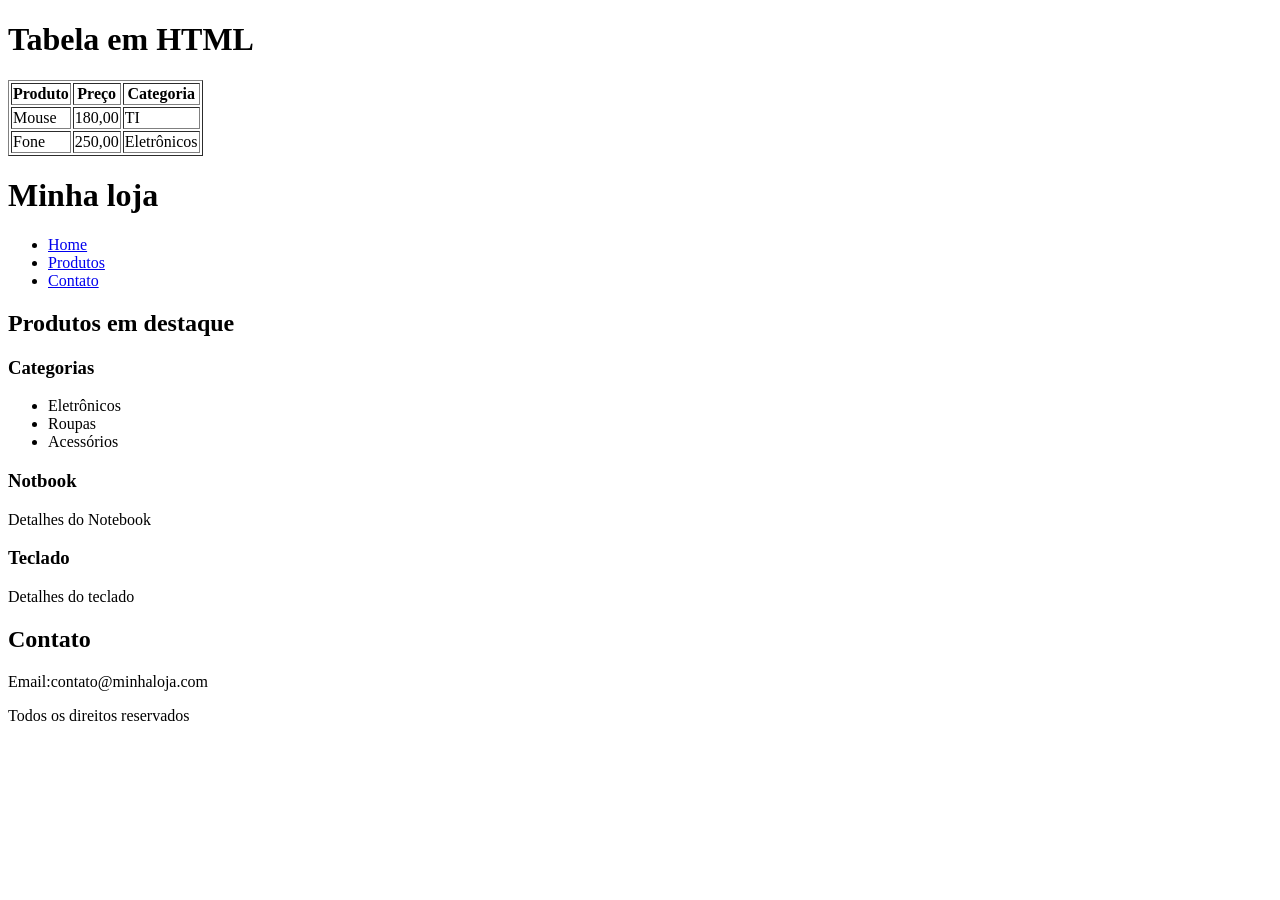
==== index.html @ 8f639235 "início Site ecommmerce" ====
<!DOCTYPE html>
<html lang="pt-BR">
<head>
    <meta charset="UTF-8">
    <meta name="viewport" content="width=device-width, initial-scale=1.0">
    <title>Document</title>
</head>
<body>

    <h1>Tabela em HTML</h1>

    <table border="1">
        <thead>
            <tr>
                <th>Produto</th>
                <th>Preço</th>
                <th>Categoria</th>
            </tr>
           </thead>
           <tbody>
            <tr>
                <td>Mouse</td>
                 <td>180,00</td>
                  <td>TI</td>
            </tr>
        </thead>
        </tbody>
            <tr>
                <td>Fone</td>
                <td>250,00</td>
                <td>Eletrônicos</td>
            </tr>
        </tbody>
    </table>

    <header class="header" id="home">
        <h1> Minha loja</h1>
        <nav class="nav-menu"> 
            <ul>
                <li><a href="#home">Home</a></li>
                <li><a href="#Produtos">Produtos</a></li>
                <li><a href="#Contato">Contato</a></li>
            </ul>
        </nav>
    </header>
    <main>
        <section class="products" id="Produtos">
            <h2>Produtos em destaque</h2>

            <!--Lista de categorias -->
            <aside class="categories">
                <h3>Categorias</h3>
                <ul>
                    <li>Eletrônicos</li>
                    <li>Roupas</li>
                    <li>Acessórios</li>
                </ul>
            </aside>
            
            <article>
                <h3>Notbook</h3>
                <p>Detalhes do Notebook</p>
            </article>
            <article>
                <h3>Teclado</h3>
                <p>Detalhes do teclado</p>
            </article>
        </section>
        <section class="contact" id="contato">
            <h2>Contato</h2>
            <p>Email:contato@minhaloja.com</p>
        </section>
    </main>
    <footer class="footer">
        <p>Todos os direitos reservados</p>
    </footer>
    
</body>
</html>
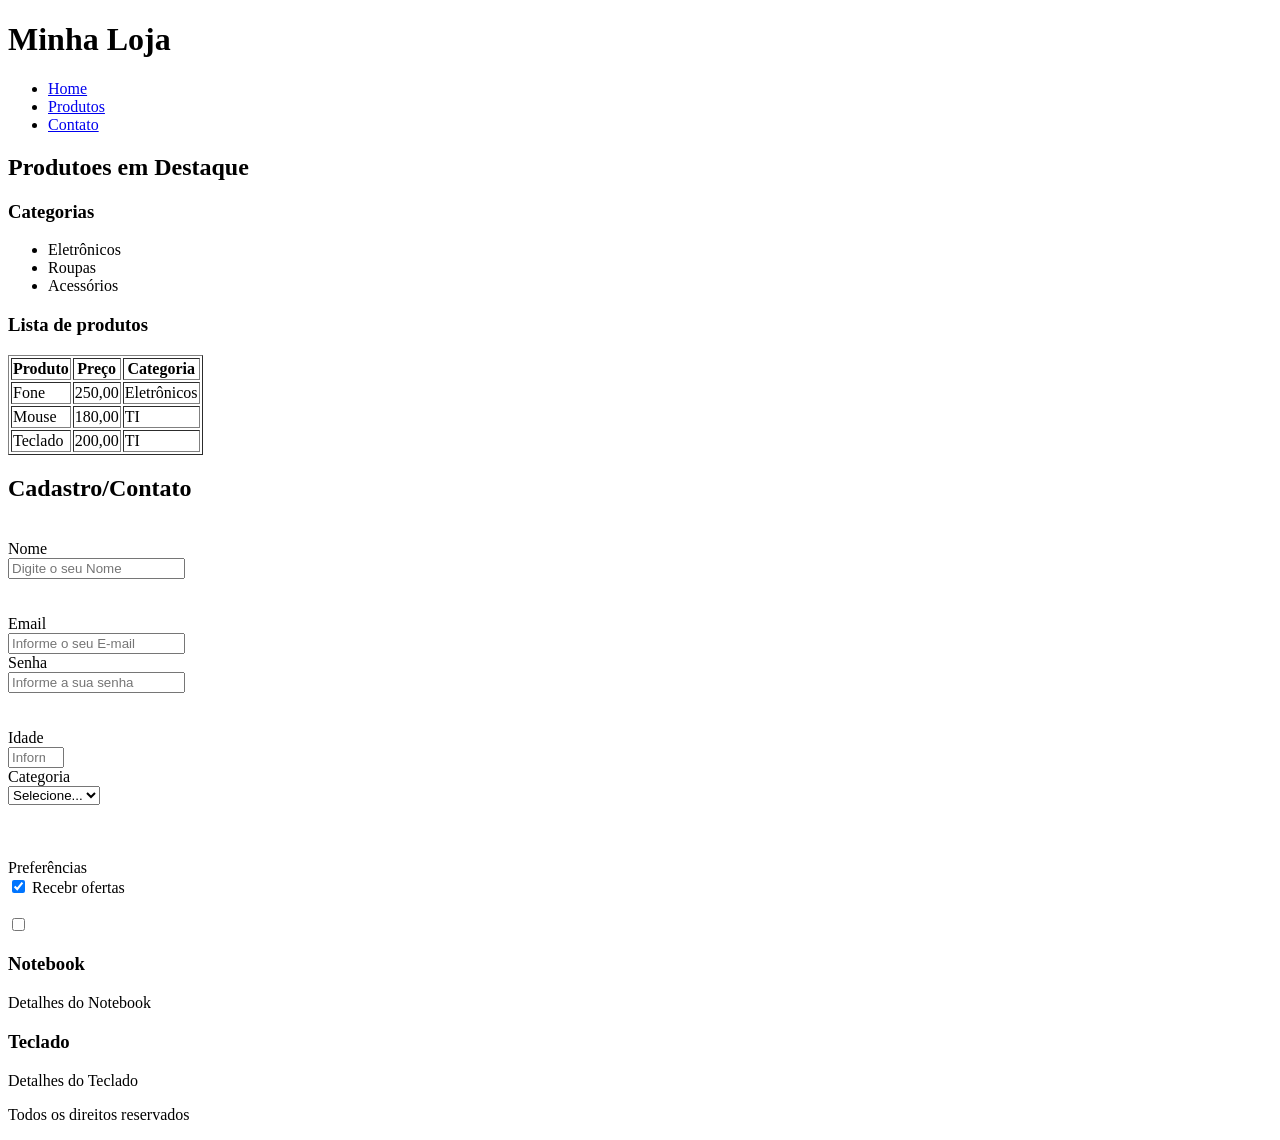
==== commit a6597eaf: "atualização 2" ====
--- a/index.html
+++ b/index.html
@@ -1,4 +1,4 @@
-<!DOCTYPE html>
+<!doctype html>
 <html lang="pt-BR">
 <head>
     <meta charset="UTF-8">
@@ -7,47 +7,23 @@
 </head>
 <body>
 
-    <h1>Tabela em HTML</h1>
-
-    <table border="1">
-        <thead>
-            <tr>
-                <th>Produto</th>
-                <th>Preço</th>
-                <th>Categoria</th>
-            </tr>
-           </thead>
-           <tbody>
-            <tr>
-                <td>Mouse</td>
-                 <td>180,00</td>
-                  <td>TI</td>
-            </tr>
-        </thead>
-        </tbody>
-            <tr>
-                <td>Fone</td>
-                <td>250,00</td>
-                <td>Eletrônicos</td>
-            </tr>
-        </tbody>
-    </table>
-
-    <header class="header" id="home">
-        <h1> Minha loja</h1>
-        <nav class="nav-menu"> 
+    <!--Cabeçalho-->
+    <header class="header">
+        <h1>Minha Loja</h1>
+        <nav class="nav-menu">
             <ul>
                 <li><a href="#home">Home</a></li>
-                <li><a href="#Produtos">Produtos</a></li>
-                <li><a href="#Contato">Contato</a></li>
+                <li><a href="#produtos">Produtos</a></li>
+                <li><a href="#contato">Contato</a></li>
             </ul>
         </nav>
     </header>
-    <main>
-        <section class="products" id="Produtos">
-            <h2>Produtos em destaque</h2>
 
-            <!--Lista de categorias -->
+    <main id="home">
+        <section class="products" id="produtos">
+            <h2>Produtoes em Destaque</h2>
+
+            <!--Lista de categorias-->
             <aside class="categories">
                 <h3>Categorias</h3>
                 <ul>
@@ -56,24 +32,142 @@
                     <li>Acessórios</li>
                 </ul>
             </aside>
-            
+
+
+            <!--Tabela de produtos-->
+            <section class="product-list">
+                <h3>Lista de produtos</h3>
+
+
+                <table border="1">
+                    <thead>
+                        <tr>
+                            <th>Produto</th>
+                            <th>Preço</th>
+                            <th>Categoria</th>
+                        </tr>
+                    </thead>
+                    <tbody>
+                        <tr>
+                            <td>Fone</td>
+                            <td>250,00</td>
+                            <td>Eletrônicos</td>
+                        </tr>
+
+                        <tr>
+                            <td>Mouse</td>
+                            <td>180,00</td>
+                            <td>TI</td>
+                        </tr>
+
+                        <tr>
+                            <td>Teclado</td>
+                            <td>200,00</td>
+                            <td>TI</td>
+                        </tr>
+                    </tbody>
+                </table>
+            </section>
+
+            <!--Formulário-->
+            <section id="contato">
+                <h2>Cadastro/Contato</h2>
+                <form class="form-contato" method="post" action="servidor.php">
+
+                    <form method="post" action="servidor.php">
+
+        <br />
+        <label for="Nome"> Nome</label><br />
+        <input
+          type="text"
+          name="Nome"
+          id="Nome"
+          placeholder="Digite o seu Nome"
+          required
+          minlength="3"
+        /> <br><br>
+
+        <br />
+      <label for="email">Email</label><br />
+      <input
+        type="mail"
+        name="mail"
+        id="mail"
+        placeholder="Informe o seu E-mail"
+      />
+
+        <br />
+        <label for="senha">Senha</label><br />
+        <input
+          type="password"
+          name="senha"
+          id="senha"
+          placeholder="Informe a sua senha"
+          minlength="8"
+        /> <br><br>
+
+        <br />
+      <label for="idade">Idade</label><br />
+      <input
+        type="number"
+        name="idade"
+        id="idade"
+        placeholder="Informe o sua idade"
+        min="18"
+        max="120"
+      />
+
+    
+
+
+
+        <br />
+        <label for="Categoria">Categoria</label><br />
+        <select name="category" id="input-category">
+        <option value="">Selecione...</option>
+        <option value="eletronicos">Feminino</option>
+        <option value="ti">Masculino</option>
+      </select> <br><br>
+
+      <br><br>
+      Preferências<br>
+      <input
+      type="checkbox"
+      name="preferences"
+     id="check-offers"
+     value="pref"
+     checked
+     />
+     <label for="check-offers">Recebr ofertas</label>
+     <br><br>
+     <input
+     type="checkbox"
+     name
+
+      
+
+                </form>
+            </section>
+
+
             <article>
-                <h3>Notbook</h3>
+                <h3>Notebook</h3>
                 <p>Detalhes do Notebook</p>
             </article>
             <article>
                 <h3>Teclado</h3>
-                <p>Detalhes do teclado</p>
+                <p>Detalhes do Teclado</p>
             </article>
         </section>
-        <section class="contact" id="contato">
-            <h2>Contato</h2>
-            <p>Email:contato@minhaloja.com</p>
-        </section>
+
+
+        
     </main>
+    
+    <!--Rodapé-->
     <footer class="footer">
         <p>Todos os direitos reservados</p>
     </footer>
-    
+
 </body>
-</html>
+</html>
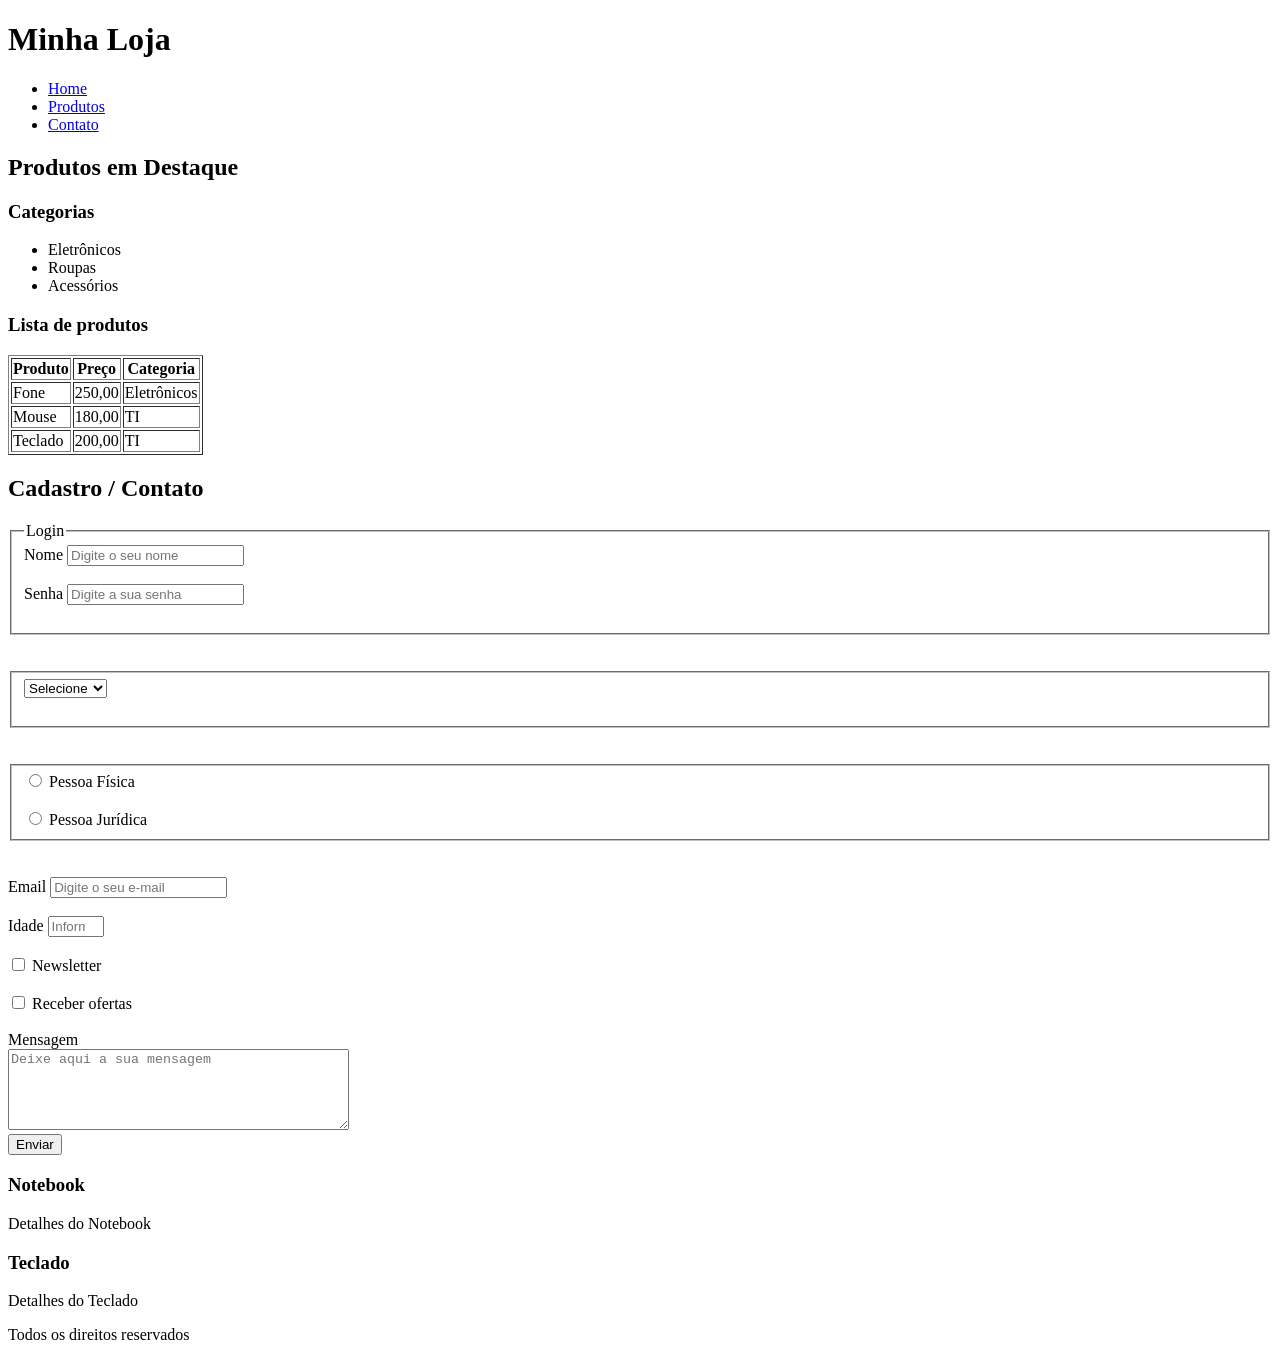
==== commit 92041b73: "arquivos multimidia" ====
--- a/index.html
+++ b/index.html
@@ -1,173 +1,139 @@
 <!doctype html>
 <html lang="pt-BR">
-<head>
-    <meta charset="UTF-8">
-    <meta name="viewport" content="width=device-width, initial-scale=1.0">
+  <head>
+    <meta charset="UTF-8" />
+    <meta name="viewport" content="width=device-width, initial-scale=1.0" />
     <title>Document</title>
-</head>
-<body>
-
+  </head>
+  <body>
     <!--Cabeçalho-->
     <header class="header">
-        <h1>Minha Loja</h1>
-        <nav class="nav-menu">
-            <ul>
-                <li><a href="#home">Home</a></li>
-                <li><a href="#produtos">Produtos</a></li>
-                <li><a href="#contato">Contato</a></li>
-            </ul>
-        </nav>
+      <h1>Minha Loja</h1>
+      <nav class="nav-menu">
+        <ul>
+          <li><a href="#home">Home</a></li>
+          <li><a href="#produtos">Produtos</a></li>
+          <li><a href="#contato">Contato</a></li>
+        </ul>
+      </nav>
     </header>
+    <main id="home">
+      <section class="products" id="produtos">
+        <h2>Produtos em Destaque</h2>
 
-    <main id="home">
-        <section class="products" id="produtos">
-            <h2>Produtoes em Destaque</h2>
+        <!-- Lista de categorias-->
+        <aside class="categories">
+          <h3>Categorias</h3>
+          <ul>
+            <li>Eletrônicos</li>
+            <li>Roupas</li>
+            <li>Acessórios</li>
+          </ul>
+        </aside>
 
-            <!--Lista de categorias-->
-            <aside class="categories">
-                <h3>Categorias</h3>
-                <ul>
-                    <li>Eletrônicos</li>
-                    <li>Roupas</li>
-                    <li>Acessórios</li>
-                </ul>
-            </aside>
+        <!--Tabela de produtos-->
+        <section class="product-list">
+            <h3>Lista de produtos</h3>
+            
+        
+
+        <table border="1">
+          <thead>
+            <tr>
+              <th>Produto</th>
+              <th>Preço</th>
+              <th>Categoria</th>
+            </tr>
+          </thead>
+          <tbody>
+            <tr>
+              <td>Fone</td>
+              <td>250,00</td>
+              <td>Eletrônicos</td>
+            </tr>
+
+            <tr>
+              <td>Mouse</td>
+              <td>180,00</td>
+              <td>TI</td>
+            </tr>
+
+            <tr>
+              <td>Teclado</td>
+              <td>200,00</td>
+              <td>TI</td>
+            </tr>
+          </tbody>
+        </table>
+        </section>
+
+        <!--Formulário-->           <!--PARA FAZER NOME-->
+        <section id="contato">
+          <h2>Cadastro / Contato</h2>
+          <form class="form-contato" method="post" action="servidor.php">
+             <fieldset>
+              <legend>Login</legend>
+            <label for="Nome">Nome</label>
+            <input type="text" name="nome" id="nome" placeholder="Digite o seu nome" required minlength="3"><br><br>
+            
+
+            <label for="senha">Senha</label>   <!--PARA FAZER SENHA-->
+            <input type="password" name="senha" id="senha" placeholder="Digite a sua senha" minlength="8"><br><br>
+            </fieldset>
+
+            <br><br>
+            <fieldset>  <!--SELECIONAR ALGO-->
+            <select name="category" id="input-category">
+              <option value="">Selecione</option>
+              <option value="infantil">Infantil</option>
+              <option value="feminino">Feminino</option>
+              <option value="masculino">Masculino</option>
+            </select> <br><br>
+            </fieldset>
+
+            <br><br>
+            <fieldset>  <!--CLICAR NA BOLINHA DE ESCOLHA-->
+            <input type="radio" name="client-type" id="radio-pf" value="pf">
+            <label for="radio-pf">Pessoa Física</label> <br><br>
+            <input type="radio" name="client-type" id="radio-pj" value="pj">
+            <label for="radio-pj">Pessoa Jurídica</label> 
+            </fieldset>
+            <br><br>
+
+            <label for="Email">Email</label>  <!--EMAIL-->
+            <input type="email" name="email" id="email" placeholder="Digite o seu e-mail"><br><br>
+
+            <label for="idade">Idade</label>  <!--IDADE-->
+            <input type="number" name="idade" placeholder="Informe sua idade" min="18" max="120"><br><br>
 
 
-            <!--Tabela de produtos-->
-            <section class="product-list">
-                <h3>Lista de produtos</h3>
+            <input type="checkbox" name="preferences" id="check-news" value="news"> <!--QUADRADO DE ESCOLHA-->
+            <label for="check-offers">Newsletter</label> <br><br>
+            <input type="checkbox" name="preferences" id="check-offers" value="offers">
+            <label for="check-offers">Receber ofertas</label> 
 
+            <br><br>
+            <label for="msg">Mensagem</label><br>  <!--MENSAGEM-->
+            <textarea id="msg" name="msg" rows="5" cols="40" maxlength="150" placeholder="Deixe aqui a sua mensagem"></textarea>
+            <br>
 
-                <table border="1">
-                    <thead>
-                        <tr>
-                            <th>Produto</th>
-                            <th>Preço</th>
-                            <th>Categoria</th>
-                        </tr>
-                    </thead>
-                    <tbody>
-                        <tr>
-                            <td>Fone</td>
-                            <td>250,00</td>
-                            <td>Eletrônicos</td>
-                        </tr>
-
-                        <tr>
-                            <td>Mouse</td>
-                            <td>180,00</td>
-                            <td>TI</td>
-                        </tr>
-
-                        <tr>
-                            <td>Teclado</td>
-                            <td>200,00</td>
-                            <td>TI</td>
-                        </tr>
-                    </tbody>
-                </table>
-            </section>
-
-            <!--Formulário-->
-            <section id="contato">
-                <h2>Cadastro/Contato</h2>
-                <form class="form-contato" method="post" action="servidor.php">
-
-                    <form method="post" action="servidor.php">
-
-        <br />
-        <label for="Nome"> Nome</label><br />
-        <input
-          type="text"
-          name="Nome"
-          id="Nome"
-          placeholder="Digite o seu Nome"
-          required
-          minlength="3"
-        /> <br><br>
-
-        <br />
-      <label for="email">Email</label><br />
-      <input
-        type="mail"
-        name="mail"
-        id="mail"
-        placeholder="Informe o seu E-mail"
-      />
-
-        <br />
-        <label for="senha">Senha</label><br />
-        <input
-          type="password"
-          name="senha"
-          id="senha"
-          placeholder="Informe a sua senha"
-          minlength="8"
-        /> <br><br>
-
-        <br />
-      <label for="idade">Idade</label><br />
-      <input
-        type="number"
-        name="idade"
-        id="idade"
-        placeholder="Informe o sua idade"
-        min="18"
-        max="120"
-      />
-
-    
-
-
-
-        <br />
-        <label for="Categoria">Categoria</label><br />
-        <select name="category" id="input-category">
-        <option value="">Selecione...</option>
-        <option value="eletronicos">Feminino</option>
-        <option value="ti">Masculino</option>
-      </select> <br><br>
-
-      <br><br>
-      Preferências<br>
-      <input
-      type="checkbox"
-      name="preferences"
-     id="check-offers"
-     value="pref"
-     checked
-     />
-     <label for="check-offers">Recebr ofertas</label>
-     <br><br>
-     <input
-     type="checkbox"
-     name
-
+            <input type="submit" value="Enviar"> <!--BOTÃO DE ENVIAR-->
+          </form>
+        </section>
+        
+        <article>
+          <h3>Notebook</h3>
+          <p>Detalhes do Notebook</p>
+        </article>
+        <article>
+          <h3>Teclado</h3>
+          <p>Detalhes do Teclado</p>
+        </article>
+      </section>
       
-
-                </form>
-            </section>
-
-
-            <article>
-                <h3>Notebook</h3>
-                <p>Detalhes do Notebook</p>
-            </article>
-            <article>
-                <h3>Teclado</h3>
-                <p>Detalhes do Teclado</p>
-            </article>
-        </section>
-
-
-        
     </main>
-    
-    <!--Rodapé-->
     <footer class="footer">
-        <p>Todos os direitos reservados</p>
+      <p>Todos os direitos reservados</p>
     </footer>
-
-</body>
+  </body>
 </html>
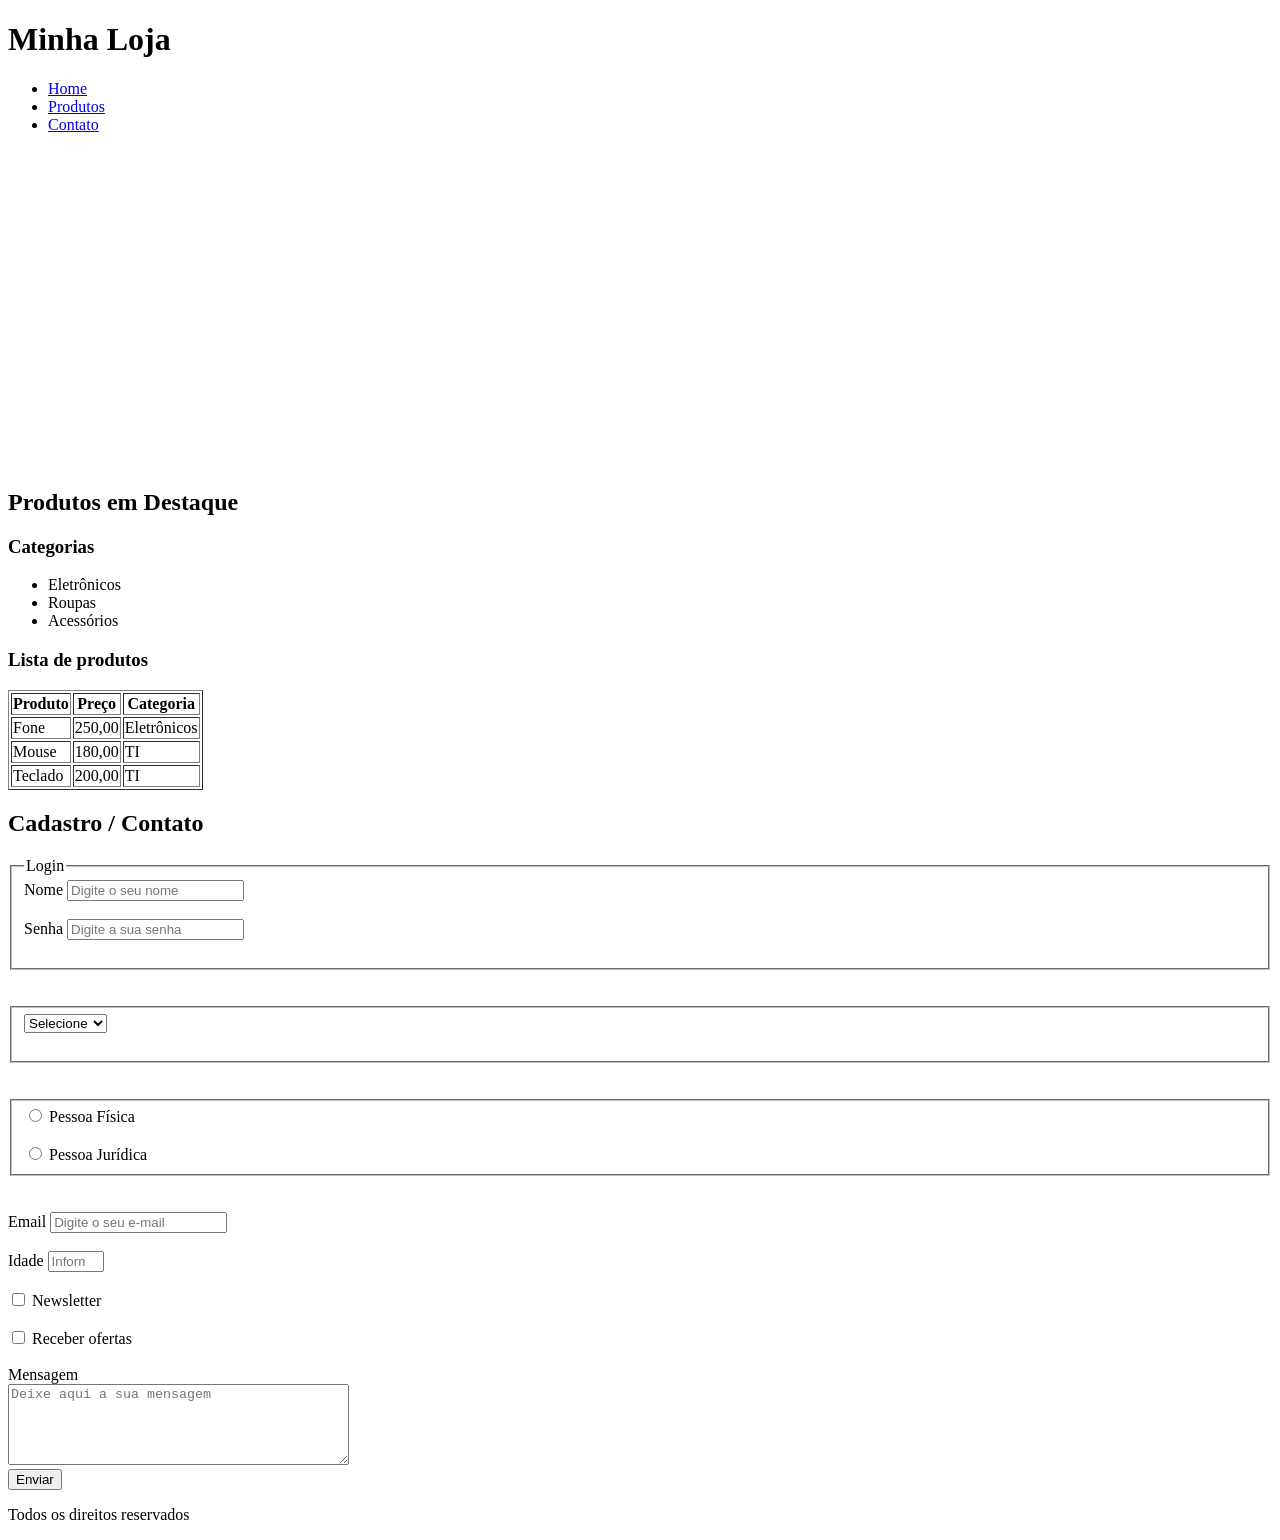
==== commit 72743dce: "atualizações" ====
--- a/index.html
+++ b/index.html
@@ -17,9 +17,32 @@
         </ul>
       </nav>
     </header>
+
+    <iframe
+      width="560"
+      height="315"
+      src="https://www.youtube.com/embed/gVBELZqOOIE?si=fHD2dsPE7ykuSYVF"
+      title="YouTube video player"
+      frameborder="0"
+      allow="
+        accelerometer;
+        autoplay;
+        clipboard-write;
+        encrypted-media;
+        gyroscope;
+        picture-in-picture;
+        web-share;
+      "
+      referrerpolicy="strict-origin-when-cross-origin"
+      allowfullscreen
+    ></iframe>
+
     <main id="home">
       <section class="products" id="produtos">
         <h2>Produtos em Destaque</h2>
+
+        
+  
 
         <!-- Lista de categorias-->
         <aside class="categories">
@@ -33,107 +56,146 @@
 
         <!--Tabela de produtos-->
         <section class="product-list">
-            <h3>Lista de produtos</h3>
-            
-        
-
-        <table border="1">
-          <thead>
-            <tr>
-              <th>Produto</th>
-              <th>Preço</th>
-              <th>Categoria</th>
-            </tr>
-          </thead>
-          <tbody>
-            <tr>
-              <td>Fone</td>
-              <td>250,00</td>
-              <td>Eletrônicos</td>
-            </tr>
-
-            <tr>
-              <td>Mouse</td>
-              <td>180,00</td>
-              <td>TI</td>
-            </tr>
-
-            <tr>
-              <td>Teclado</td>
-              <td>200,00</td>
-              <td>TI</td>
-            </tr>
-          </tbody>
-        </table>
+          <h3>Lista de produtos</h3>
+
+          <table border="1">
+            <thead>
+              <tr>
+                <th>Produto</th>
+                <th>Preço</th>
+                <th>Categoria</th>
+              </tr>
+            </thead>
+            <tbody>
+              <tr>
+                <td>Fone</td>
+                <td>250,00</td>
+                <td>Eletrônicos</td>
+              </tr>
+
+              <tr>
+                <td>Mouse</td>
+                <td>180,00</td>
+                <td>TI</td>
+              </tr>
+
+              <tr>
+                <td>Teclado</td>
+                <td>200,00</td>
+                <td>TI</td>
+              </tr>
+            </tbody>
+          </table>
         </section>
 
-        <!--Formulário-->           <!--PARA FAZER NOME-->
+        <!--Formulário-->
+        <!--PARA FAZER NOME-->
         <section id="contato">
           <h2>Cadastro / Contato</h2>
           <form class="form-contato" method="post" action="servidor.php">
-             <fieldset>
+            <fieldset>
               <legend>Login</legend>
-            <label for="Nome">Nome</label>
-            <input type="text" name="nome" id="nome" placeholder="Digite o seu nome" required minlength="3"><br><br>
-            
-
-            <label for="senha">Senha</label>   <!--PARA FAZER SENHA-->
-            <input type="password" name="senha" id="senha" placeholder="Digite a sua senha" minlength="8"><br><br>
+              <label for="Nome">Nome</label>
+              <input
+                type="text"
+                name="nome"
+                id="nome"
+                placeholder="Digite o seu nome"
+                required
+                minlength="3"
+              /><br /><br />
+
+              <label for="senha">Senha</label>
+              <!--PARA FAZER SENHA-->
+              <input
+                type="password"
+                name="senha"
+                id="senha"
+                placeholder="Digite a sua senha"
+                minlength="8"
+              /><br /><br />
             </fieldset>
 
-            <br><br>
-            <fieldset>  <!--SELECIONAR ALGO-->
-            <select name="category" id="input-category">
-              <option value="">Selecione</option>
-              <option value="infantil">Infantil</option>
-              <option value="feminino">Feminino</option>
-              <option value="masculino">Masculino</option>
-            </select> <br><br>
+            <br /><br />
+            <fieldset>
+              <!--SELECIONAR ALGO-->
+              <select name="category" id="input-category">
+                <option value="">Selecione</option>
+                <option value="infantil">Infantil</option>
+                <option value="feminino">Feminino</option>
+                <option value="masculino">Masculino</option>
+              </select>
+              <br /><br />
             </fieldset>
 
-            <br><br>
-            <fieldset>  <!--CLICAR NA BOLINHA DE ESCOLHA-->
-            <input type="radio" name="client-type" id="radio-pf" value="pf">
-            <label for="radio-pf">Pessoa Física</label> <br><br>
-            <input type="radio" name="client-type" id="radio-pj" value="pj">
-            <label for="radio-pj">Pessoa Jurídica</label> 
+            <br /><br />
+            <fieldset>
+              <!--CLICAR NA BOLINHA DE ESCOLHA-->
+              <input type="radio" name="client-type" id="radio-pf" value="pf" />
+              <label for="radio-pf">Pessoa Física</label> <br /><br />
+              <input type="radio" name="client-type" id="radio-pj" value="pj" />
+              <label for="radio-pj">Pessoa Jurídica</label>
             </fieldset>
-            <br><br>
-
-            <label for="Email">Email</label>  <!--EMAIL-->
-            <input type="email" name="email" id="email" placeholder="Digite o seu e-mail"><br><br>
-
-            <label for="idade">Idade</label>  <!--IDADE-->
-            <input type="number" name="idade" placeholder="Informe sua idade" min="18" max="120"><br><br>
-
-
-            <input type="checkbox" name="preferences" id="check-news" value="news"> <!--QUADRADO DE ESCOLHA-->
-            <label for="check-offers">Newsletter</label> <br><br>
-            <input type="checkbox" name="preferences" id="check-offers" value="offers">
-            <label for="check-offers">Receber ofertas</label> 
-
-            <br><br>
-            <label for="msg">Mensagem</label><br>  <!--MENSAGEM-->
-            <textarea id="msg" name="msg" rows="5" cols="40" maxlength="150" placeholder="Deixe aqui a sua mensagem"></textarea>
-            <br>
-
-            <input type="submit" value="Enviar"> <!--BOTÃO DE ENVIAR-->
+            <br /><br />
+
+            <label for="Email">Email</label>
+            <!--EMAIL-->
+            <input
+              type="email"
+              name="email"
+              id="email"
+              placeholder="Digite o seu e-mail"
+            /><br /><br />
+
+            <label for="idade">Idade</label>
+            <!--IDADE-->
+            <input
+              type="number"
+              name="idade"
+              placeholder="Informe sua idade"
+              min="18"
+              max="120"
+            /><br /><br />
+
+            <input
+              type="checkbox"
+              name="preferences"
+              id="check-news"
+              value="news"
+            />
+            <!--QUADRADO DE ESCOLHA-->
+            <label for="check-offers">Newsletter</label> <br /><br />
+            <input
+              type="checkbox"
+              name="preferences"
+              id="check-offers"
+              value="offers"
+            />
+            <label for="check-offers">Receber ofertas</label>
+
+            <br /><br />
+            <label for="msg">Mensagem</label><br />
+            <!--MENSAGEM-->
+            <textarea
+              id="msg"
+              name="msg"
+              rows="5"
+              cols="40"
+              maxlength="150"
+              placeholder="Deixe aqui a sua mensagem"
+            ></textarea>
+            <br />
+
+            <input type="submit" value="Enviar" />
+            <!--BOTÃO DE ENVIAR-->
           </form>
         </section>
-        
-        <article>
-          <h3>Notebook</h3>
-          <p>Detalhes do Notebook</p>
-        </article>
-        <article>
-          <h3>Teclado</h3>
-          <p>Detalhes do Teclado</p>
-        </article>
+
+       
       </section>
-      
     </main>
     <footer class="footer">
       <p>Todos os direitos reservados</p>
     </footer>
   </body>
-</html>+</html>
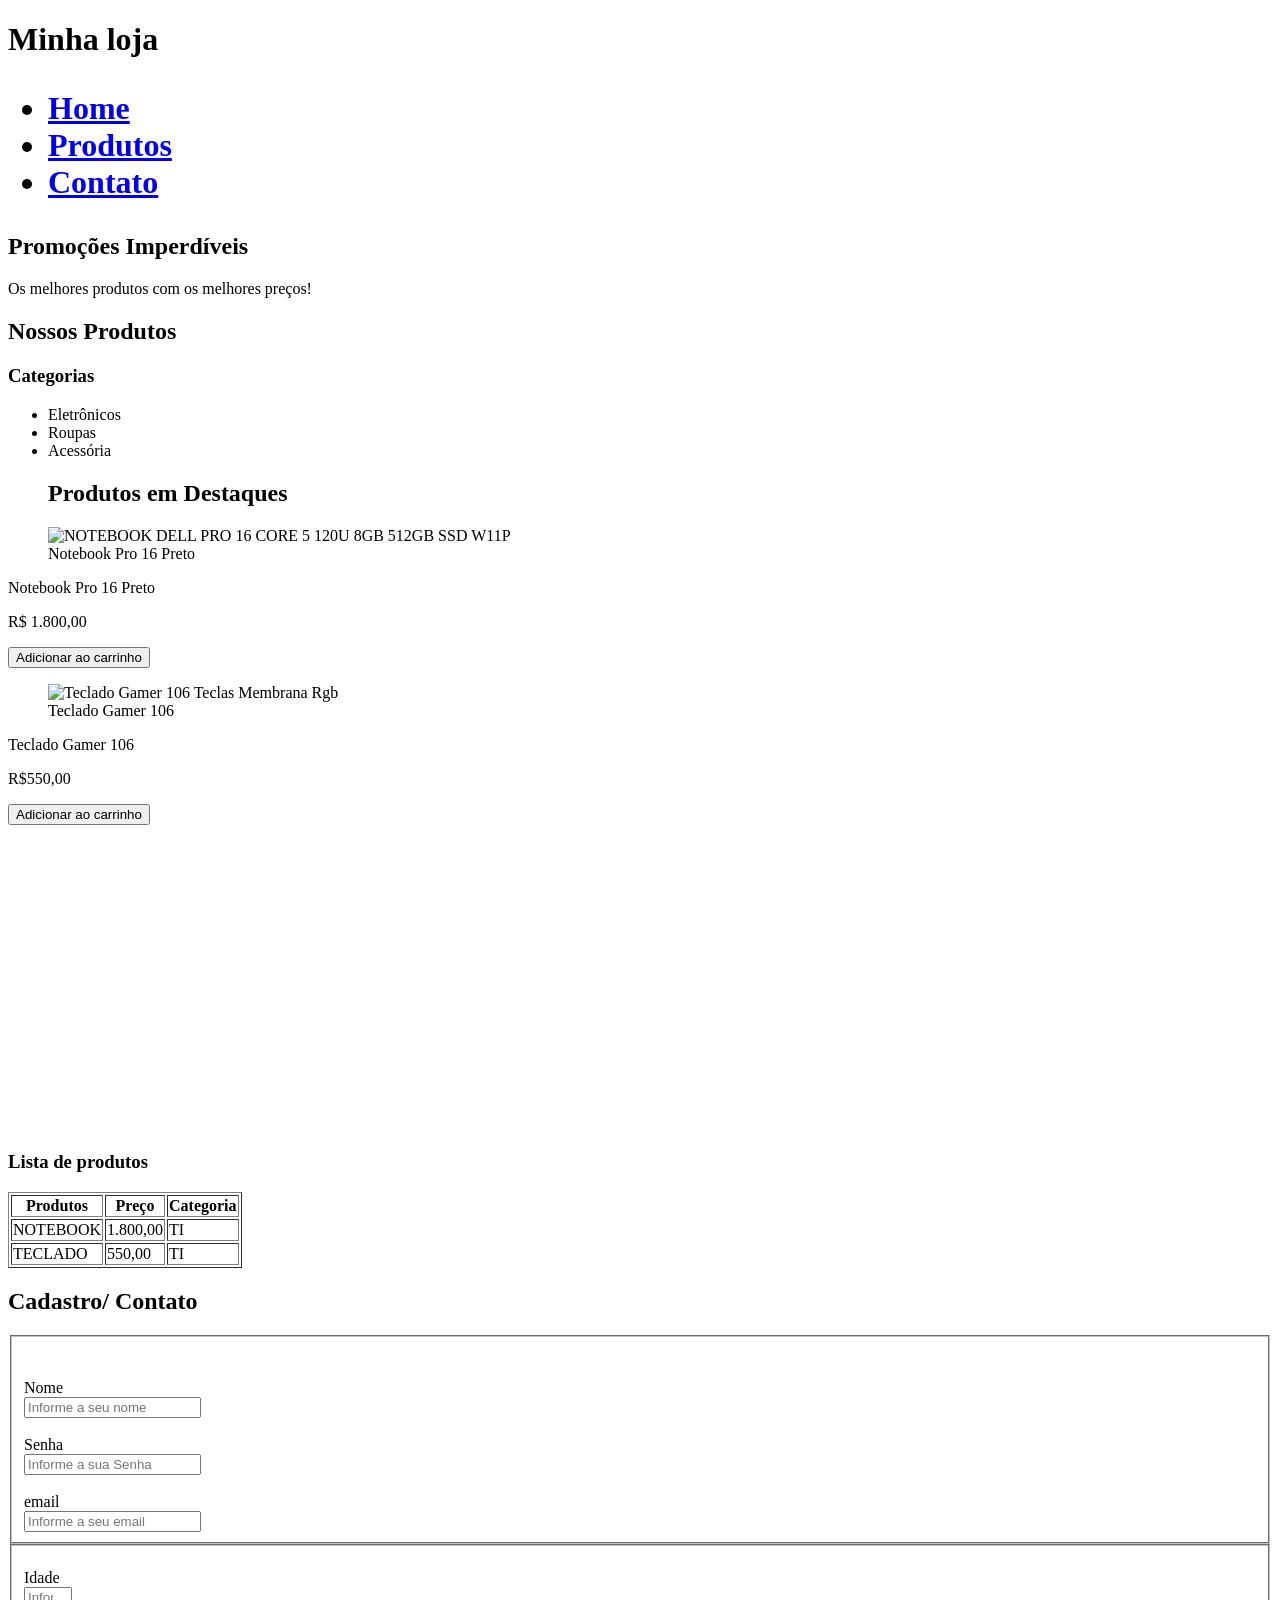
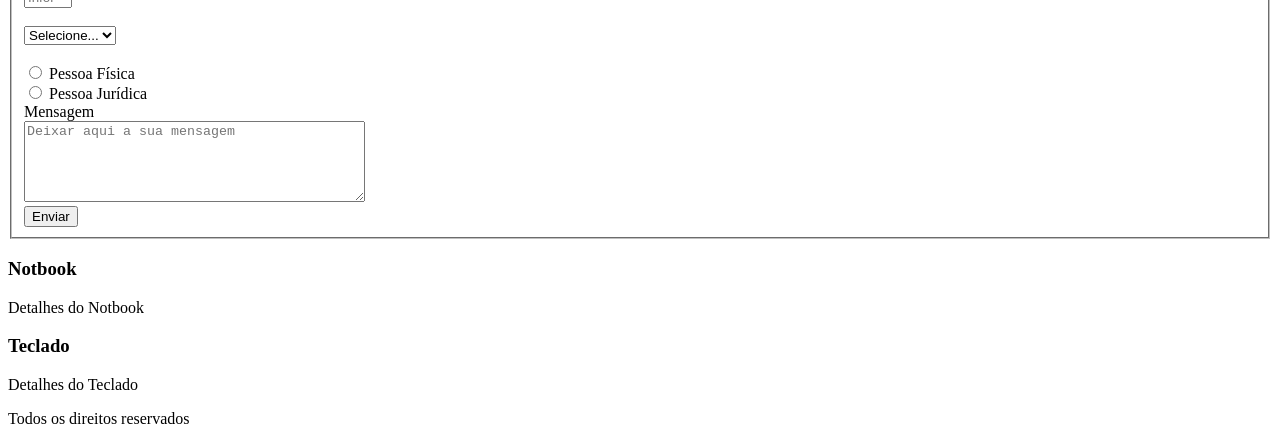
==== commit e62e8dc5: "atualizaçõess" ====
--- a/index.html
+++ b/index.html
@@ -1,201 +1,256 @@
-<!doctype html>
+<!DOCTYPE html>
 <html lang="pt-BR">
-  <head>
-    <meta charset="UTF-8" />
-    <meta name="viewport" content="width=device-width, initial-scale=1.0" />
+<head>
+    <meta charset="UTF-8">
+    <meta name="viewport" content="width=device-width, initial-scale=1.0">
     <title>Document</title>
-  </head>
-  <body>
-    <!--Cabeçalho-->
+
+    <link rel="stylesheet" href="../css/style.css">
+</head>
+<body>
+    <!-- Cabeçalho-->
     <header class="header">
-      <h1>Minha Loja</h1>
-      <nav class="nav-menu">
-        <ul>
-          <li><a href="#home">Home</a></li>
-          <li><a href="#produtos">Produtos</a></li>
-          <li><a href="#contato">Contato</a></li>
-        </ul>
-      </nav>
+        <h1>Minha loja
+        <nav class="nav-menu">
+            <ul>
+                <li><a href="#home">Home</a></li>
+                <li><a href="#Produtos">Produtos</a></li>
+                <li><a href="#Contato">Contato</a></li>
+            </ul>
+        </h1>
+        </nav>
     </header>
 
-    <iframe
-      width="560"
-      height="315"
-      src="https://www.youtube.com/embed/gVBELZqOOIE?si=fHD2dsPE7ykuSYVF"
-      title="YouTube video player"
-      frameborder="0"
-      allow="
-        accelerometer;
-        autoplay;
-        clipboard-write;
-        encrypted-media;
-        gyroscope;
-        picture-in-picture;
-        web-share;
-      "
-      referrerpolicy="strict-origin-when-cross-origin"
-      allowfullscreen
-    ></iframe>
-
-    <main id="home">
-      <section class="products" id="produtos">
-        <h2>Produtos em Destaque</h2>
-
-        
-  
-
-        <!-- Lista de categorias-->
-        <aside class="categories">
-          <h3>Categorias</h3>
-          <ul>
-            <li>Eletrônicos</li>
-            <li>Roupas</li>
-            <li>Acessórios</li>
-          </ul>
-        </aside>
+    <!-- Banner -->
+ <section class="banner" aria-label="Destaque principal">
+ <h2>Promoções Imperdíveis</h2>
+ <p>Os melhores produtos com os melhores preços!</p>
+ </section>
+
+ <!-- Produtos com imagem -->
+<section id="produtos">
+<h2>Nossos Produtos</h2>
+
+
+
+    
+    
+    
+    <!-- Lista de categoria-->
+             <aside class=" categoria">
+                <h3>Categorias</h3>
+                <ul>
+                <li>Eletrônicos</li> 
+                <li>Roupas</li>
+                <li>Acessória</li>   
+             </ul>
+            </aside>
+            <article class="product-card">
+<figure>
+    
+
+        
+
+        <main id="home">
+        <section class="products" id="produtos">
+            <h2>Produtos em Destaques</h2>
+
+         <main id="home">
+        <section class="products" id="produtos">
+            
+   
+<img
+src="../img/Notbook.jpg"
+alt="NOTEBOOK DELL PRO 16 CORE 5 120U 8GB 512GB SSD W11P
+"
+width="300"
+height="300"
+loading="lazy"
+class="product-image"
+>
+<figcaption>Notebook Pro 16 Preto</figcaption>
+</figure>
+<h>Notebook Pro 16 Preto</h></h3>
+<p class="price">R$ 1.800,00</p>
+<button>Adicionar ao carrinho</button>
+</article>
+
+
+<article class="product-card">
+<figure>
+<img
+src="../img/images.jpg"
+alt="Teclado Gamer 106 Teclas Membrana Rgb
+"
+width="300"
+height="300"
+loading="lazy"
+class="product-image"
+>
+<figcaption>Teclado Gamer 106 </figcaption>
+</figure>
+<h>Teclado Gamer 106 </h></h3>
+<p class="price">R$550,00</p>
+<button>Adicionar ao carrinho</button>
+</article>
+
+<iframe 
+        
+        src="https://www.google.com/maps/embed?pb=!1m18!1m12!1m3!1d3675.086005615255!2d-43.200903588386296!3d-22.910198379166133!2m3!1f0!2f0!3f0!3m2!1i1024!2i768!4f13.1!3m3!1m2!1s0x997f0c4e687185%3A0x973c7a140b9b61fa!2sEdif%C3%ADcio%20Eco%20Sapuca%C3%AD!5e0!3m2!1spt-BR!2sbr!4v1783608400561!5m2!1spt-BR!2sbr"
+         width="150" 
+         height="150" 
+         style="border:0;"
+          allowfullscreen="" 
+          loading="lazy"
+           referrerpolicy="strict-origin-when-cross-origin">
+           <section class="store-location">
+
+
+
+        </iframe><br>
+          <section class="promo-video">
+            <iframe 
+            width="150" 
+            height="150" 
+            src="https://www.youtube.com/embed/D0pjgVTcyVA?si=ZoZw_T_429U8Apit"
+             title="YouTube video player" 
+             frameborder="0" 
+             allow="accelerometer; autoplay; clipboard-write; encrypted-media; gyroscope; picture-in-picture; web-share" 
+            referrerpolicy="strict-origin-when-cross-origin" 
+            allowfullscreen>
+        </iframe><br>
 
         <!--Tabela de produtos-->
-        <section class="product-list">
-          <h3>Lista de produtos</h3>
-
-          <table border="1">
-            <thead>
-              <tr>
-                <th>Produto</th>
-                <th>Preço</th>
-                <th>Categoria</th>
-              </tr>
-            </thead>
-            <tbody>
-              <tr>
-                <td>Fone</td>
-                <td>250,00</td>
-                <td>Eletrônicos</td>
-              </tr>
-
-              <tr>
-                <td>Mouse</td>
-                <td>180,00</td>
-                <td>TI</td>
-              </tr>
-
-              <tr>
-                <td>Teclado</td>
-                <td>200,00</td>
-                <td>TI</td>
-              </tr>
-            </tbody>
-          </table>
+            <section class="product-list">
+                <h3>Lista de produtos</h3>
+
+                <table border="1">
+                    <thead>
+                        <tr>
+                            <th>Produtos</th>
+                            <th>Preço</th>
+                            <th>Categoria</th>
+                        </tr>
+                    </thead>
+                    <tbody>
+                        <tr>
+                            <td>NOTEBOOK</td>
+                            <td>1.800,00</td>
+                            <td>TI</td>
+                
+                        </tr>
+
+                        <tr>
+                            <td>TECLADO</td>
+                            <td>550,00</td>
+                            <td>TI</td>
+                            
+                        </tr>
+                    </tbody>
+                </table>
+                <!--Formulário-->
+    <section id="contato">
+        <h2>Cadastro/ Contato</h2>
+        <form class="form-contato" method="post" action="servidor.php">
+<fieldset>
+           <br><br/>
+            <label for="Nome">Nome</label><br/>
+            <input 
+            type="text" 
+            name="Nome" 
+             id="Nome" 
+             placeholder="Informe a seu nome"
+            required
+            minlength="3"/>
+
+            <br><br />
+        <label for="senha">Senha</label><br />
+        <input 
+        type="password" 
+        name="senha" 
+        id="senha"
+        placeholder="Informe a sua Senha"
+        minlength="8"
+         />
+          <br><br/>
+         <label for="email">email</label><br/>
+            <input 
+            type="text" 
+            name="email" 
+             id="email" 
+             placeholder="Informe a seu email"
+            required/>
+            
+           </fieldset>
+<fieldset>
+    <br>
+        <label for="idade">Idade</label><br>
+        <input 
+        type="number"
+         name="idade" 
+         id="idade"
+         placeholder="Informe sua idade"
+         min="12"
+         max="21"
+         />      
+    
+    
+    <br/><br>
+            <select name="category" id="input-category">
+             <option value="">Selecione...</option>
+        
+        <option value="eletronicos">Eletrônicos</option>
+        <option value="ti">Tecnologia</option>
+            </select>
+            <br><br/>
+
+    
+   
+<input type="radio"name="client-type" id="radio-pf" value="pf">
+<label for="radio-pf">Pessoa Física</label>
+<br>
+<input type="radio"name="client-type"id="radio-pj"value="pj">
+<label for="radio-pj">Pessoa Jurídica</label>
+<br>
+      
+    
+
+ 
+<label for="msg">Mensagem</label><br/>
+<textarea
+name="msg" 
+id="msg"
+rows="5"
+cols="40"
+maxlength="150"
+placeholder="Deixar aqui a sua mensagem">
+</textarea>
+
+
+<br/>
+ <input type="submit" value="Enviar">
+    </fieldset>
+    </form>
+    </section>
+            </section>
+            <article>
+                <h3>Notbook</h3>
+                <p>Detalhes do Notbook</p>
+            </article>
+            <article>
+                <h3>Teclado</h3>
+                <p>Detalhes do Teclado</p>
+            </article>
         </section>
-
-        <!--Formulário-->
-        <!--PARA FAZER NOME-->
-        <section id="contato">
-          <h2>Cadastro / Contato</h2>
-          <form class="form-contato" method="post" action="servidor.php">
-            <fieldset>
-              <legend>Login</legend>
-              <label for="Nome">Nome</label>
-              <input
-                type="text"
-                name="nome"
-                id="nome"
-                placeholder="Digite o seu nome"
-                required
-                minlength="3"
-              /><br /><br />
-
-              <label for="senha">Senha</label>
-              <!--PARA FAZER SENHA-->
-              <input
-                type="password"
-                name="senha"
-                id="senha"
-                placeholder="Digite a sua senha"
-                minlength="8"
-              /><br /><br />
-            </fieldset>
-
-            <br /><br />
-            <fieldset>
-              <!--SELECIONAR ALGO-->
-              <select name="category" id="input-category">
-                <option value="">Selecione</option>
-                <option value="infantil">Infantil</option>
-                <option value="feminino">Feminino</option>
-                <option value="masculino">Masculino</option>
-              </select>
-              <br /><br />
-            </fieldset>
-
-            <br /><br />
-            <fieldset>
-              <!--CLICAR NA BOLINHA DE ESCOLHA-->
-              <input type="radio" name="client-type" id="radio-pf" value="pf" />
-              <label for="radio-pf">Pessoa Física</label> <br /><br />
-              <input type="radio" name="client-type" id="radio-pj" value="pj" />
-              <label for="radio-pj">Pessoa Jurídica</label>
-            </fieldset>
-            <br /><br />
-
-            <label for="Email">Email</label>
-            <!--EMAIL-->
-            <input
-              type="email"
-              name="email"
-              id="email"
-              placeholder="Digite o seu e-mail"
-            /><br /><br />
-
-            <label for="idade">Idade</label>
-            <!--IDADE-->
-            <input
-              type="number"
-              name="idade"
-              placeholder="Informe sua idade"
-              min="18"
-              max="120"
-            /><br /><br />
-
-            <input
-              type="checkbox"
-              name="preferences"
-              id="check-news"
-              value="news"
-            />
-            <!--QUADRADO DE ESCOLHA-->
-            <label for="check-offers">Newsletter</label> <br /><br />
-            <input
-              type="checkbox"
-              name="preferences"
-              id="check-offers"
-              value="offers"
-            />
-            <label for="check-offers">Receber ofertas</label>
-
-            <br /><br />
-            <label for="msg">Mensagem</label><br />
-            <!--MENSAGEM-->
-            <textarea
-              id="msg"
-              name="msg"
-              rows="5"
-              cols="40"
-              maxlength="150"
-              placeholder="Deixe aqui a sua mensagem"
-            ></textarea>
-            <br />
-
-            <input type="submit" value="Enviar" />
-            <!--BOTÃO DE ENVIAR-->
-          </form>
-        </section>
-
-       
-      </section>
+        
+
+
     </main>
+    <!--Rodapé-->
     <footer class="footer">
-      <p>Todos os direitos reservados</p>
+        <p>Todos os direitos reservados</p>
     </footer>
-  </body>
-</html>
+
+
+</body>
+</html>
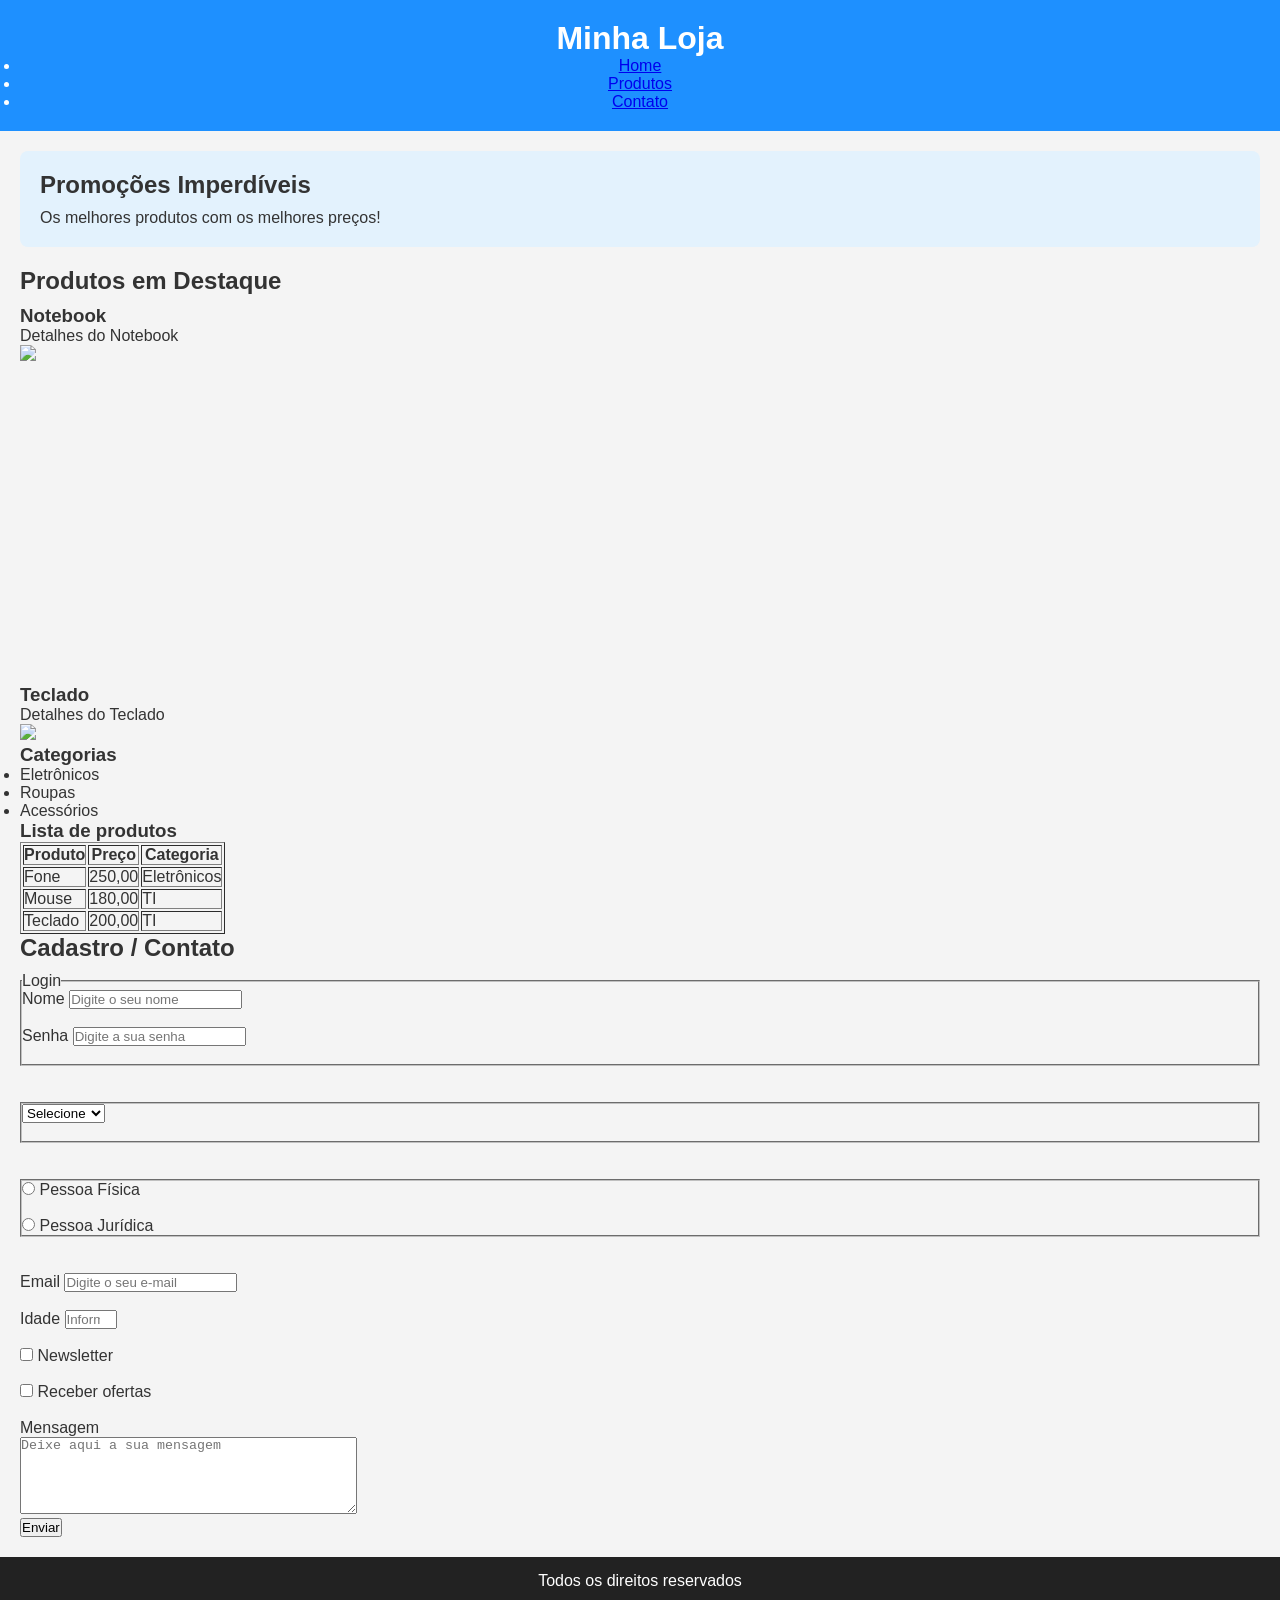
==== commit 1d5bfa21: "revisão js" ====
--- a/index.html
+++ b/index.html
@@ -1,256 +1,226 @@
-<!DOCTYPE html>
+<!doctype html>
 <html lang="pt-BR">
-<head>
-    <meta charset="UTF-8">
-    <meta name="viewport" content="width=device-width, initial-scale=1.0">
-    <title>Document</title>
-
-    <link rel="stylesheet" href="../css/style.css">
-</head>
-<body>
-    <!-- Cabeçalho-->
+  <head>
+    <meta charset="UTF-8" />
+    <meta name="viewport" content="width=device-width, initial-scale=1.0" />
+    <title>Minha Loja</title>
+
+    <link rel="stylesheet" href="css/style.css">
+  </head>
+  <body>
+    <!--Cabeçalho-->
     <header class="header">
-        <h1>Minha loja
-        <nav class="nav-menu">
-            <ul>
-                <li><a href="#home">Home</a></li>
-                <li><a href="#Produtos">Produtos</a></li>
-                <li><a href="#Contato">Contato</a></li>
-            </ul>
-        </h1>
-        </nav>
+      <h1>Minha Loja</h1>
+      <nav class="nav-menu">
+        <ul>
+          <li><a href="#home">Home</a></li>
+          <li><a href="#produtos">Produtos</a></li>
+          <li><a href="#contato">Contato</a></li>
+        </ul>
+      </nav>
     </header>
-
-    <!-- Banner -->
- <section class="banner" aria-label="Destaque principal">
- <h2>Promoções Imperdíveis</h2>
- <p>Os melhores produtos com os melhores preços!</p>
- </section>
-
- <!-- Produtos com imagem -->
-<section id="produtos">
-<h2>Nossos Produtos</h2>
-
-
-
     
+      <main id="home">
+
+        <!--BANNER-->
+        <section class="banner" aria-label="Destaque principal">
+       <h2>Promoções Imperdíveis</h2>
+      <p>Os melhores produtos com os melhores preços!</p>
+     </section>
+      <section class="products" id="produtos">
+
+        
+        <h2>Produtos em Destaque</h2>
+
+        <article>
+          <figure>
+            <h3>Notebook</h3>
+            <p>Detalhes do Notebook</p>
+            <img src="img/images.jpg" width="150" />
+          </figure>
+          
+          <iframe
+            width="560"
+            height="315"
+            src="https://www.youtube.com/embed/dIVcvyD3EHQ?si=U8xDjUfcfO-ftQQ8"
+            title="YouTube video player"
+            frameborder="0"
+            allow="
+              accelerometer;
+              autoplay;
+              clipboard-write;
+              encrypted-media;
+              gyroscope;
+              picture-in-picture;
+              web-share;
+            "
+            referrerpolicy="strict-origin-when-cross-origin"
+            allowfullscreen
+          ></iframe>
+        </article>
+
+        <article>
+          <figure>
+            <h3>Teclado</h3>
+            <p>Detalhes do Teclado</p>
+            <img src="img/Teclado-para-Notebook.webp" width="150" />
+          </figure>
+        </article>
+
+        <!-- Lista de categorias-->
+        <aside class="categories">
+          <h3>Categorias</h3>
+          <ul>
+            <li>Eletrônicos</li>
+            <li>Roupas</li>
+            <li>Acessórios</li>
+          </ul>
+        </aside>
+
+        <!--Tabela de produtos-->
+        <section class="product-list">
+          <h3>Lista de produtos</h3>
+
+          <table border="1">
+            <thead>
+              <tr>
+                <th>Produto</th>
+                <th>Preço</th>
+                <th>Categoria</th>
+              </tr>
+            </thead>
+            <tbody>
+              <tr>
+                <td>Fone</td>
+                <td>250,00</td>
+                <td>Eletrônicos</td>
+              </tr>
+
+              <tr>
+                <td>Mouse</td>
+                <td>180,00</td>
+                <td>TI</td>
+              </tr>
+
+              <tr>
+                <td>Teclado</td>
+                <td>200,00</td>
+                <td>TI</td>
+              </tr>
+            </tbody>
+          </table>
+        </section>
+
+        <!--Formulário-->
+        <!--PARA FAZER NOME-->
+        <section id="contato">
+          <h2>Cadastro / Contato</h2>
+          <form class="form-contato" method="post" action="servidor.php">
+            <fieldset>
+              <legend>Login</legend>
+              <label for="Nome">Nome</label>
+              <input
+                type="text"
+                name="nome"
+                id="nome"
+                placeholder="Digite o seu nome"
+                required
+                minlength="3"
+              /><br /><br />
+
+              <label for="senha">Senha</label>
+              <!--PARA FAZER SENHA-->
+              <input
+                type="password"
+                name="senha"
+                id="senha"
+                placeholder="Digite a sua senha"
+                minlength="8"
+              /><br /><br />
+            </fieldset>
+
+            <br /><br />
+            <fieldset>
+              <!--SELECIONAR ALGO-->
+              <select name="category" id="input-category">
+                <option value="">Selecione</option>
+                <option value="infantil">Infantil</option>
+                <option value="feminino">Feminino</option>
+                <option value="masculino">Masculino</option>
+              </select>
+              <br /><br />
+            </fieldset>
+
+            <br /><br />
+            <fieldset>
+              <!--CLICAR NA BOLINHA DE ESCOLHA-->
+              <input type="radio" name="client-type" id="radio-pf" value="pf" />
+              <label for="radio-pf">Pessoa Física</label> <br /><br />
+              <input type="radio" name="client-type" id="radio-pj" value="pj" />
+              <label for="radio-pj">Pessoa Jurídica</label>
+            </fieldset>
+            <br /><br />
+
+            <label for="Email">Email</label>
+            <!--EMAIL-->
+            <input
+              type="email"
+              name="email"
+              id="email"
+              placeholder="Digite o seu e-mail"
+            /><br /><br />
+
+            <label for="idade">Idade</label>
+            <!--IDADE-->
+            <input
+              type="number"
+              name="idade"
+              placeholder="Informe sua idade"
+              min="18"
+              max="120"
+            /><br /><br />
+
+            <input
+              type="checkbox"
+              name="preferences"
+              id="check-news"
+              value="news"
+            />
+            <!--QUADRADO DE ESCOLHA-->
+            <label for="check-offers">Newsletter</label> <br /><br />
+            <input
+              type="checkbox"
+              name="preferences"
+              id="check-offers"
+              value="offers"
+            />
+            <label for="check-offers">Receber ofertas</label>
+
+            <br /><br />
+            <label for="msg">Mensagem</label><br />
+            <!--MENSAGEM-->
+            <textarea
+              id="msg"
+              name="msg"
+              rows="5"
+              cols="40"
+              maxlength="150"
+              placeholder="Deixe aqui a sua mensagem"
+            ></textarea>
+            <br />
+
+            <input type="submit" value="Enviar" />
+            <!--BOTÃO DE ENVIAR-->
+          </form>
+        </section>
+      </section>
+    </main>
+    <footer class="footer">
+      <p>Todos os direitos reservados</p>
+    </footer>
     
-    
-    <!-- Lista de categoria-->
-             <aside class=" categoria">
-                <h3>Categorias</h3>
-                <ul>
-                <li>Eletrônicos</li> 
-                <li>Roupas</li>
-                <li>Acessória</li>   
-             </ul>
-            </aside>
-            <article class="product-card">
-<figure>
-    
-
-        
-
-        <main id="home">
-        <section class="products" id="produtos">
-            <h2>Produtos em Destaques</h2>
-
-         <main id="home">
-        <section class="products" id="produtos">
-            
-   
-<img
-src="../img/Notbook.jpg"
-alt="NOTEBOOK DELL PRO 16 CORE 5 120U 8GB 512GB SSD W11P
-"
-width="300"
-height="300"
-loading="lazy"
-class="product-image"
->
-<figcaption>Notebook Pro 16 Preto</figcaption>
-</figure>
-<h>Notebook Pro 16 Preto</h></h3>
-<p class="price">R$ 1.800,00</p>
-<button>Adicionar ao carrinho</button>
-</article>
-
-
-<article class="product-card">
-<figure>
-<img
-src="../img/images.jpg"
-alt="Teclado Gamer 106 Teclas Membrana Rgb
-"
-width="300"
-height="300"
-loading="lazy"
-class="product-image"
->
-<figcaption>Teclado Gamer 106 </figcaption>
-</figure>
-<h>Teclado Gamer 106 </h></h3>
-<p class="price">R$550,00</p>
-<button>Adicionar ao carrinho</button>
-</article>
-
-<iframe 
-        
-        src="https://www.google.com/maps/embed?pb=!1m18!1m12!1m3!1d3675.086005615255!2d-43.200903588386296!3d-22.910198379166133!2m3!1f0!2f0!3f0!3m2!1i1024!2i768!4f13.1!3m3!1m2!1s0x997f0c4e687185%3A0x973c7a140b9b61fa!2sEdif%C3%ADcio%20Eco%20Sapuca%C3%AD!5e0!3m2!1spt-BR!2sbr!4v1783608400561!5m2!1spt-BR!2sbr"
-         width="150" 
-         height="150" 
-         style="border:0;"
-          allowfullscreen="" 
-          loading="lazy"
-           referrerpolicy="strict-origin-when-cross-origin">
-           <section class="store-location">
-
-
-
-        </iframe><br>
-          <section class="promo-video">
-            <iframe 
-            width="150" 
-            height="150" 
-            src="https://www.youtube.com/embed/D0pjgVTcyVA?si=ZoZw_T_429U8Apit"
-             title="YouTube video player" 
-             frameborder="0" 
-             allow="accelerometer; autoplay; clipboard-write; encrypted-media; gyroscope; picture-in-picture; web-share" 
-            referrerpolicy="strict-origin-when-cross-origin" 
-            allowfullscreen>
-        </iframe><br>
-
-        <!--Tabela de produtos-->
-            <section class="product-list">
-                <h3>Lista de produtos</h3>
-
-                <table border="1">
-                    <thead>
-                        <tr>
-                            <th>Produtos</th>
-                            <th>Preço</th>
-                            <th>Categoria</th>
-                        </tr>
-                    </thead>
-                    <tbody>
-                        <tr>
-                            <td>NOTEBOOK</td>
-                            <td>1.800,00</td>
-                            <td>TI</td>
-                
-                        </tr>
-
-                        <tr>
-                            <td>TECLADO</td>
-                            <td>550,00</td>
-                            <td>TI</td>
-                            
-                        </tr>
-                    </tbody>
-                </table>
-                <!--Formulário-->
-    <section id="contato">
-        <h2>Cadastro/ Contato</h2>
-        <form class="form-contato" method="post" action="servidor.php">
-<fieldset>
-           <br><br/>
-            <label for="Nome">Nome</label><br/>
-            <input 
-            type="text" 
-            name="Nome" 
-             id="Nome" 
-             placeholder="Informe a seu nome"
-            required
-            minlength="3"/>
-
-            <br><br />
-        <label for="senha">Senha</label><br />
-        <input 
-        type="password" 
-        name="senha" 
-        id="senha"
-        placeholder="Informe a sua Senha"
-        minlength="8"
-         />
-          <br><br/>
-         <label for="email">email</label><br/>
-            <input 
-            type="text" 
-            name="email" 
-             id="email" 
-             placeholder="Informe a seu email"
-            required/>
-            
-           </fieldset>
-<fieldset>
-    <br>
-        <label for="idade">Idade</label><br>
-        <input 
-        type="number"
-         name="idade" 
-         id="idade"
-         placeholder="Informe sua idade"
-         min="12"
-         max="21"
-         />      
-    
-    
-    <br/><br>
-            <select name="category" id="input-category">
-             <option value="">Selecione...</option>
-        
-        <option value="eletronicos">Eletrônicos</option>
-        <option value="ti">Tecnologia</option>
-            </select>
-            <br><br/>
-
-    
-   
-<input type="radio"name="client-type" id="radio-pf" value="pf">
-<label for="radio-pf">Pessoa Física</label>
-<br>
-<input type="radio"name="client-type"id="radio-pj"value="pj">
-<label for="radio-pj">Pessoa Jurídica</label>
-<br>
-      
-    
-
- 
-<label for="msg">Mensagem</label><br/>
-<textarea
-name="msg" 
-id="msg"
-rows="5"
-cols="40"
-maxlength="150"
-placeholder="Deixar aqui a sua mensagem">
-</textarea>
-
-
-<br/>
- <input type="submit" value="Enviar">
-    </fieldset>
-    </form>
-    </section>
-            </section>
-            <article>
-                <h3>Notbook</h3>
-                <p>Detalhes do Notbook</p>
-            </article>
-            <article>
-                <h3>Teclado</h3>
-                <p>Detalhes do Teclado</p>
-            </article>
-        </section>
-        
-
-
-    </main>
-    <!--Rodapé-->
-    <footer class="footer">
-        <p>Todos os direitos reservados</p>
-    </footer>
-
-
-</body>
-</html>+    <!--conexão com o arquivo script.js-->
+    <script src="/js/script.js"></script>
+
+  </body>
+</html>
--- a/css/style.css
+++ b/css/style.css
@@ -0,0 +1,56 @@
+/* Reset */
+* {
+margin: 0;
+padding: 0;
+box-sizing: border-box;
+}
+
+/* Corpo da página */
+body {
+font-family: Arial, sans-serif;
+background-color: #f4f4f4;
+color: #333;
+}
+
+/* Cabeçalho */
+.header {
+background-color: #1e90ff;
+color: white;
+padding: 20px;
+text-align: center;
+}
+
+/* Banner */
+.banner {
+background-color: #e3f2fd;
+padding: 20px;
+margin: 20px;
+border-radius: 8px;
+}
+/* Seção de produtos */
+.products {
+margin: 20px;
+}
+
+/* Cards de produto */
+.product-card { /*chamandi uma classe com . */
+background-color: white;
+border: 1px solid #ddd;
+padding: 15px;
+margin-bottom: 15px;
+border-radius: 5px;
+}
+
+/* Títulos */
+h2 {
+margin-bottom: 10px;
+}
+
+/* Rodapé -> está chamando só a tag*/
+footer {  
+background-color: #222;
+color: white;
+text-align: center;
+padding: 15px;
+margin-top: 20px;
+} /*# é para chamar id*/
